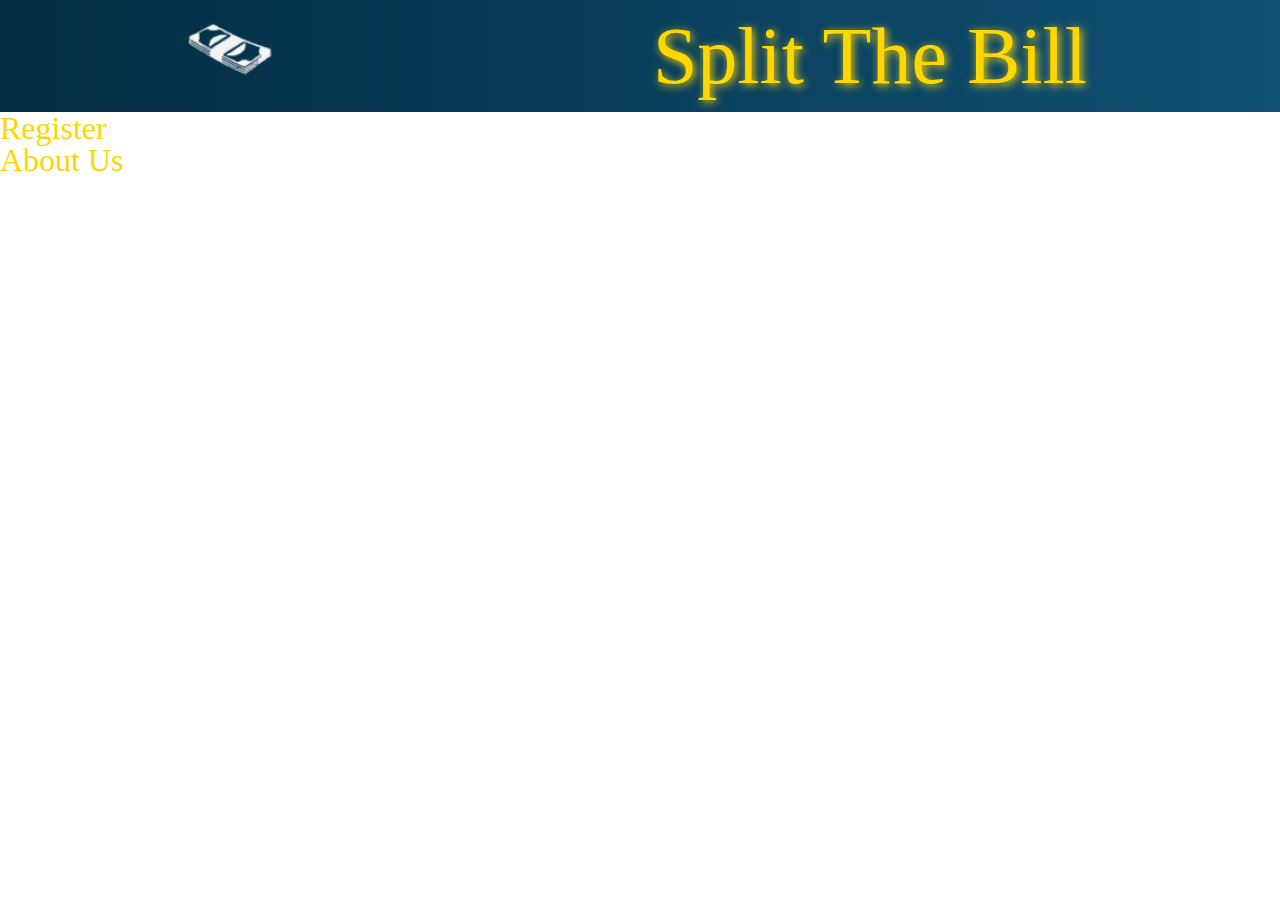
==== HTML/aboutus.html @ 4a4977f9 "Got JS to start working. Menu still does not appear" ====
<!DOCTYPE html>
<html lang="en">
<head>
  <title>Split The Bill</title>
  <link rel="stylesheet" href="../CSS/index.css">
  <meta charset="utf-8">
</head>

<body>
  <script type="text/javascript" src="../JS/index.js"></script>
  <section class="main">
    <header>
      <img class="menu-button" src="../Images/Money.png" id="logo" alt="Split The Bill Logo">
      <h1 id="title">Split The Bill</h1>
    </header>
    <div class="menu">
      <ul>
        <li><a href="../index.html">Register</a></li>
        <li><a href="aboutus.html">About Us</a></li>
      </ul>
    </div>
  </section>

</body>
</html>
 <!-- comment -->
---- CSS/index.css ----
/* http://meyerweb.com/eric/tools/css/reset/
   v2.0 | 20110126
   License: none (public domain)
*/
html,
body,
div,
span,
applet,
object,
iframe,
h1,
h2,
h3,
h4,
h5,
h6,
p,
blockquote,
pre,
a,
abbr,
acronym,
address,
big,
cite,
code,
del,
dfn,
em,
img,
ins,
kbd,
q,
s,
samp,
small,
strike,
strong,
sub,
sup,
tt,
var,
b,
u,
i,
center,
dl,
dt,
dd,
ol,
ul,
li,
fieldset,
form,
label,
legend,
table,
caption,
tbody,
tfoot,
thead,
tr,
th,
td,
article,
aside,
canvas,
details,
embed,
figure,
figcaption,
footer,
header,
hgroup,
menu,
nav,
output,
ruby,
section,
summary,
time,
mark,
audio,
video {
  margin: 0;
  padding: 0;
  border: 0;
  font-size: 100%;
  font: inherit;
  vertical-align: baseline;
}
/* HTML5 display-role reset for older browsers */
article,
aside,
details,
figcaption,
figure,
footer,
header,
hgroup,
menu,
nav,
section {
  display: block;
}
body {
  line-height: 1;
}
ol,
ul {
  list-style: none;
}
blockquote,
q {
  quotes: none;
}
blockquote:before,
blockquote:after,
q:before,
q:after {
  content: '';
  content: none;
}
table {
  border-collapse: collapse;
  border-spacing: 0;
}
.content {
  background-image: url("../Images/friends-eating.jpg");
  opacity: 1;
}
h1 {
  font-size: 5rem;
  font-family: futura;
  text-shadow: 2px 2px 8px;
  color: #ffd700;
  padding: 1rem;
}
@desktop {
  font-size: 3rem;
}
header {
  display: flex;
  justify-content: space-around;
  margin: 0px;
  background-image: linear-gradient(to right, #022c43, #115173);
}
header #title {
  align-self: center;
}
header #logo {
  align-self: flex-start;
  padding: 0rem 0.5rem;
}
p {
  color: #022c43;
  font-size: 3rem;
  padding: 1rem 1.5rem;
  text-align: center;
}
form {
  color: #ffd700;
  font-size: 1.5rem;
}
a {
  color: #ffd700;
  font-size: 2rem;
  text-decoration: none;
}
.dropdown {
  z-index: 2;
  position: absolute;
  left: 25px;
  cursor: pointer;
}
.dropdown .dropdown-button {
  padding: 15px;
  font-size: 20px;
  font-weight: bold;
}
.dropdown .dropdown-button:hover {
  background-color: #115173;
}
.dropdown .dropdown-content {
  width: 100%;
  display: flex;
  flex-direction: column;
  align-items: center;
  margin-top: 10px;
}
.dropdown .dropdown-link {
  width: 100%;
  text-align: center;
  padding: 15px 0;
  font-size: 18px;
  text-decoration: none;
  color: #931d25;
}
.dropdown .dropdown-link:hover {
  color: #ffd700;
  background-color: #115173;
}
.dropdown .dropdown-hidden {
  display: none;
}
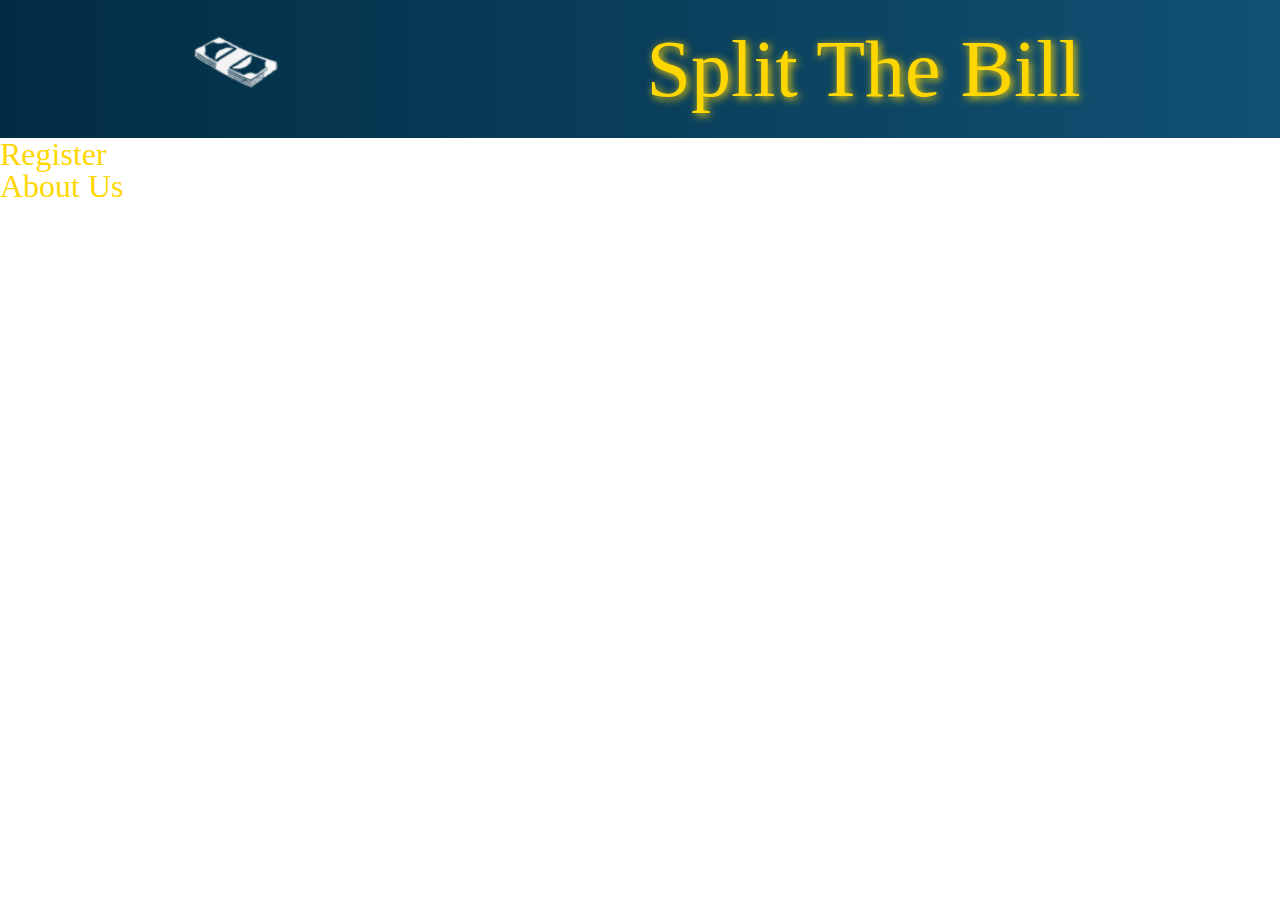
==== commit 5d29909e: "styling tweaks and more progress on menu button" ====
--- a/HTML/aboutus.html
+++ b/HTML/aboutus.html
@@ -1,7 +1,7 @@
 <!DOCTYPE html>
 <html lang="en">
 <head>
-  <title>Split The Bill</title>
+  <title>About Us</title>
   <link rel="stylesheet" href="../CSS/index.css">
   <meta charset="utf-8">
 </head>
--- a/CSS/index.css
+++ b/CSS/index.css
@@ -144,6 +144,7 @@
   display: flex;
   justify-content: space-around;
   margin: 0px;
+  padding: 0.8rem;
   background-image: linear-gradient(to right, #022c43, #115173);
 }
 header #title {
@@ -158,6 +159,7 @@
   font-size: 3rem;
   padding: 1rem 1.5rem;
   text-align: center;
+  font-family: sans-serif;
 }
 form {
   color: #ffd700;
@@ -183,22 +185,22 @@
   background-color: #115173;
 }
 .dropdown .dropdown-content {
-  width: 100%;
+  width: 200%;
   display: flex;
   flex-direction: column;
   align-items: center;
   margin-top: 10px;
 }
 .dropdown .dropdown-link {
-  width: 100%;
+  width: 200%;
   text-align: center;
   padding: 15px 0;
   font-size: 18px;
   text-decoration: none;
-  color: #931d25;
+  color: #ffd700;
+  background-color: #022c43;
 }
 .dropdown .dropdown-link:hover {
-  color: #ffd700;
   background-color: #115173;
 }
 .dropdown .dropdown-hidden {
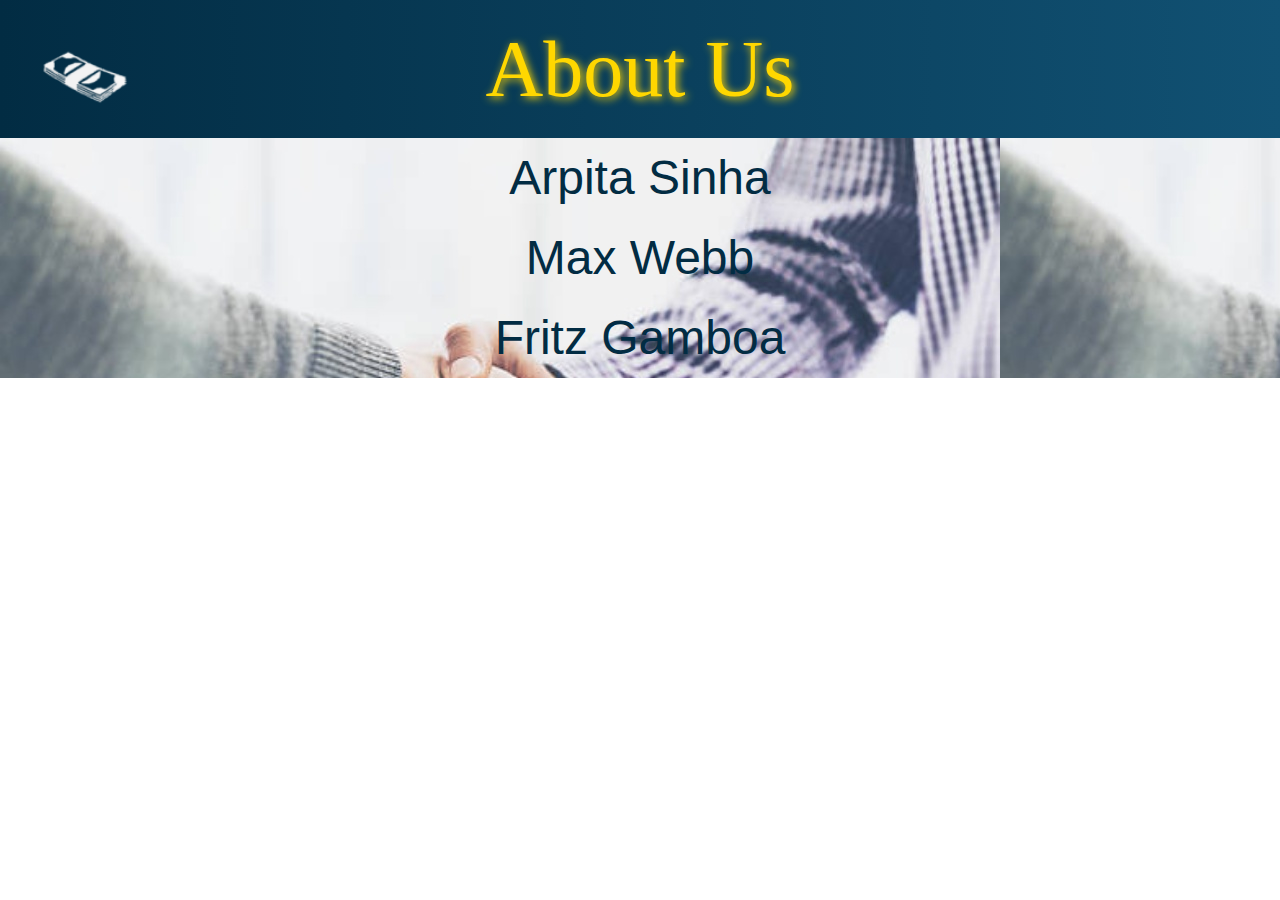
==== commit d6c7f3d9: "fixed JS and started About content" ====
--- a/HTML/aboutus.html
+++ b/HTML/aboutus.html
@@ -7,20 +7,25 @@
 </head>
 
 <body>
-  <script type="text/javascript" src="../JS/index.js"></script>
+
   <section class="main">
     <header>
-      <img class="menu-button" src="../Images/Money.png" id="logo" alt="Split The Bill Logo">
-      <h1 id="title">Split The Bill</h1>
+      <div class="dropdown-menu">
+        <img src="../Images/Money.png" class="dropdown-button">
+				<div class="dropdown-content dropdown-hidden">
+					<a class="dropdown-link" href="../index.html">Login</a>
+					<a class="dropdown-link" href="HTML/aboutus.html">About Us</a>
+				</div>
+      </div>
+      <h1 id="title">About Us</h1>
     </header>
-    <div class="menu">
-      <ul>
-        <li><a href="../index.html">Register</a></li>
-        <li><a href="aboutus.html">About Us</a></li>
-      </ul>
-    </div>
+    <section class="about-content">
+      <p>Arpita Sinha</p>
+      <p>Max Webb</p>
+      <p>Fritz Gamboa</p>
+    </section>
   </section>
-
+  <script type="text/javascript" src="../JS/index.js"></script>
 </body>
 </html>
  <!-- comment -->
--- a/CSS/index.css
+++ b/CSS/index.css
@@ -130,6 +130,9 @@
   background-image: url("../Images/friends-eating.jpg");
   opacity: 1;
 }
+.about-content {
+  background-image: url("../Images/handshake.jpg");
+}
 h1 {
   font-size: 5rem;
   font-family: futura;
@@ -170,39 +173,39 @@
   font-size: 2rem;
   text-decoration: none;
 }
-.dropdown {
+.dropdown-menu {
   z-index: 2;
   position: absolute;
   left: 25px;
   cursor: pointer;
 }
-.dropdown .dropdown-button {
+.dropdown-menu .dropdown-button {
   padding: 15px;
   font-size: 20px;
   font-weight: bold;
 }
-.dropdown .dropdown-button:hover {
+.dropdown-menu .dropdown-button:hover {
   background-color: #115173;
 }
-.dropdown .dropdown-content {
-  width: 200%;
+.dropdown-menu .dropdown-content {
+  width: 150%;
   display: flex;
   flex-direction: column;
   align-items: center;
   margin-top: 10px;
 }
-.dropdown .dropdown-link {
-  width: 200%;
+.dropdown-menu .dropdown-link {
+  width: 150%;
   text-align: center;
   padding: 15px 0;
-  font-size: 18px;
+  font-size: 2rem;
   text-decoration: none;
   color: #ffd700;
   background-color: #022c43;
 }
-.dropdown .dropdown-link:hover {
+.dropdown-menu .dropdown-link:hover {
   background-color: #115173;
 }
-.dropdown .dropdown-hidden {
+.dropdown-menu .dropdown-hidden {
   display: none;
 }
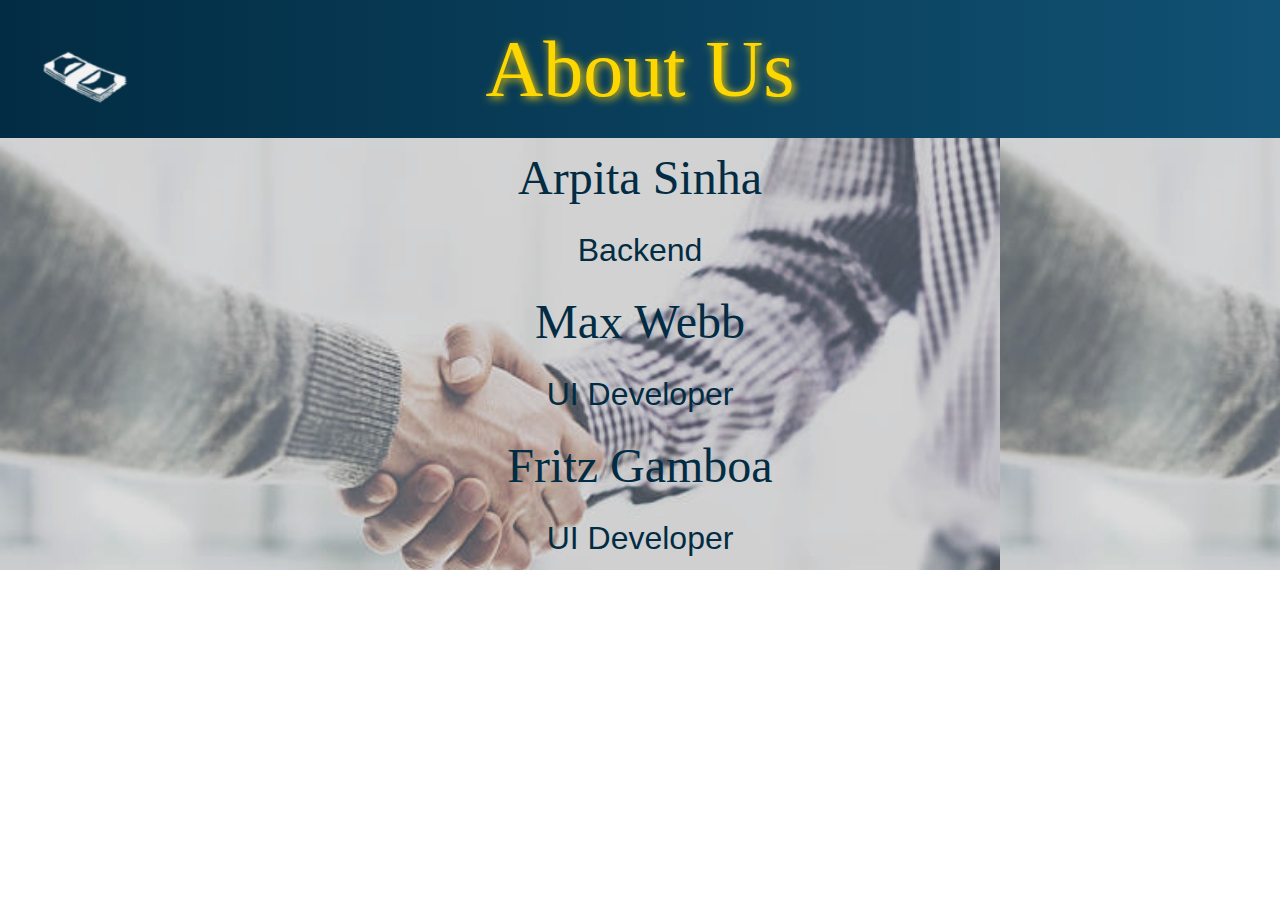
==== commit 4a685a60: "More content/form add" ====
--- a/HTML/aboutus.html
+++ b/HTML/aboutus.html
@@ -20,9 +20,13 @@
       <h1 id="title">About Us</h1>
     </header>
     <section class="about-content">
-      <p>Arpita Sinha</p>
-      <p>Max Webb</p>
-      <p>Fritz Gamboa</p>
+      <h2>Arpita Sinha</h2>
+        <p class="detail">Backend</p>
+      <h2>Max Webb</h2>
+        <p class="detail">UI Developer</p>
+      <h2>Fritz Gamboa</h2>
+        <p class="detail">UI Developer</p>
+      <!-- <p>Split The Bill</p> -->
     </section>
   </section>
   <script type="text/javascript" src="../JS/index.js"></script>
--- a/CSS/index.css
+++ b/CSS/index.css
@@ -132,6 +132,9 @@
 }
 .about-content {
   background-image: url("../Images/handshake.jpg");
+  display: flex;
+  flex-direction: column;
+  align-items: center;
 }
 h1 {
   font-size: 5rem;
@@ -173,6 +176,28 @@
   font-size: 2rem;
   text-decoration: none;
 }
+h2 {
+  color: #022c43;
+  font-size: 3rem;
+  padding: 1rem;
+}
+.detail {
+  color: #022c43;
+  font-size: 2rem;
+}
+form {
+  font-size: 1.5rem;
+  text-align: right;
+  padding: 2rem;
+  font-family: sans-serif;
+  border: solid 3px #022c43;
+}
+.form-data {
+  display: flex;
+}
+.form-p {
+  font-size: 1.5rem;
+}
 .dropdown-menu {
   z-index: 2;
   position: absolute;
